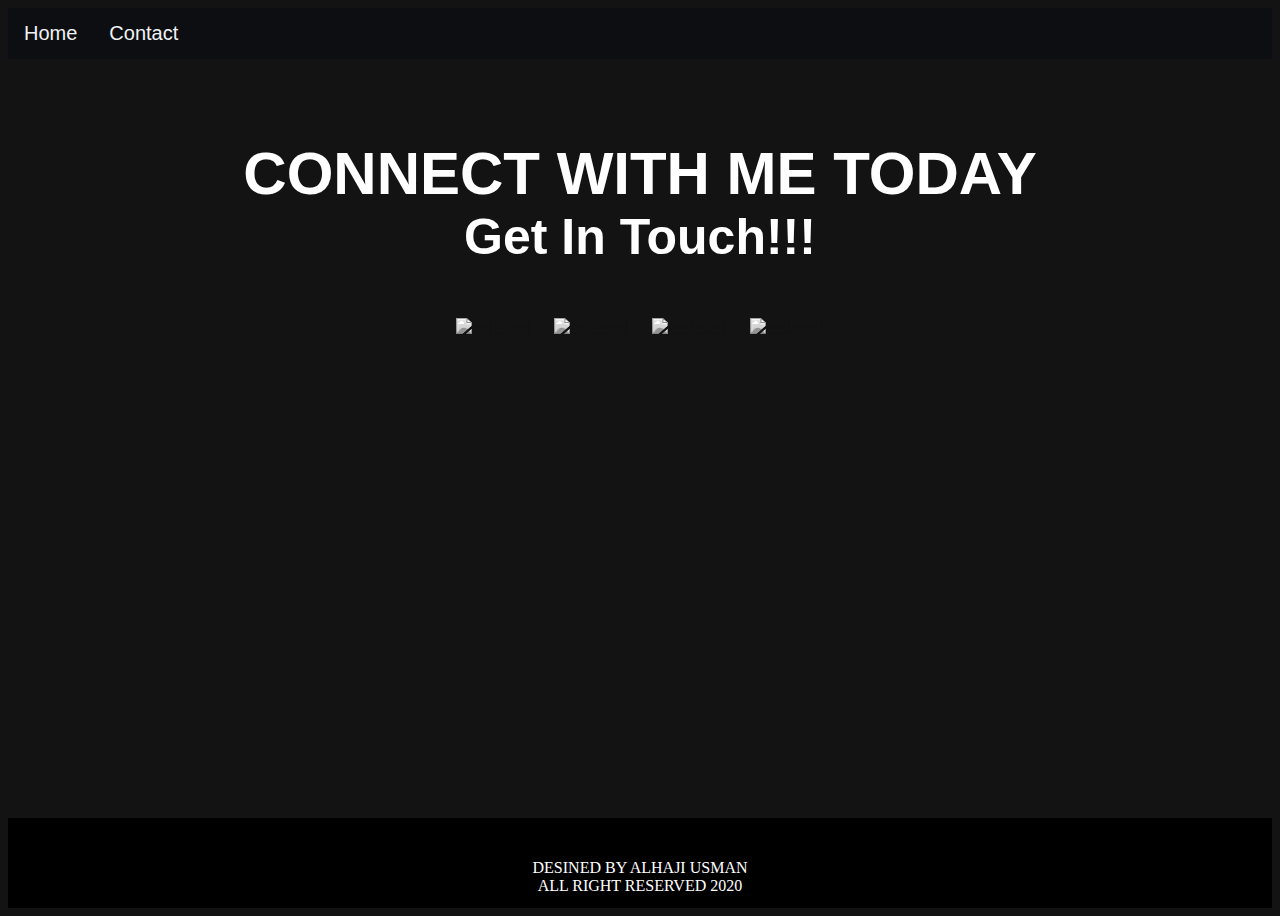
==== contact.html @ 5ed71482 "Add files via upload" ====
<!DOCTYPE html>
<html lang="en" dir="ltr">
  <head>
    <meta charset="utf-8">
    <title>Connect</title>
    <link rel="stylesheet" href="style/style.css">

  </head>
  <body style="background-color:#131314;">
    <header>
      <nav>
        <div class="navb">
          <a class="active" href="index.html">Home</a>
          <a href="contact.html">Contact</a>
        </div>
      </nav>
    </header>
    <div class="connect">
      <h1>CONNECT WITH ME TODAY </h1>
      <h2>Get In Touch!!!</h2>
    </div>
    <div class="social">
      <a href="https://web.facebook.com/?_rdc=1&_rdr"><img src="images/fb.png" alt="notfound"></a>
      <a href="https://twitter.com/"><img src="images/twitter.png" alt="notfound"></a>
      <a href="https://instagram.com/"><img src="images/ig.png" alt="notfound"></a>
      <a href="https://www.whatsapp.com/"><img src="images/ws.png" alt="notfound"></a>
    </div>


      <footer>
        <p>DESINED BY ALHAJI USMAN <br> ALL RIGHT RESERVED 2020</p>
      </footer>

  </body>

</html>
---- style/style.css ----
body{
  min-height: 100vh;
  display: flex;
  flex-direction: column;
  }
  header{
    font-family: arial;
    color: white;}

.navb{
  background-color:#0c0e12;
  overflow:hidden;
}

.navb a{
  float:left;
  color:#f2f2f2;
  padding: 14px 16px;
  text-decoration: none;
  font-size: 20px;
}

.navb a:hover{
  background-color:#ddd;
  color:black;
}
 header h2,header h3, header h1{
   text-align: right;
   margin-right: 10%;

 }
 header h2{
   margin-top:15%;
   font-size: 30px;
   margin-bottom: 0;
 }
 header h1{
   font-size: 53px;
   margin-top:0;
 }

   .yt{
     font-family: arial;
     text-align: right;
     margin-right: 10%;
   }
   .yt a{
     font-size: 25px;
     color: #d4a117;
    text-decoration: none;
    border: 2px solid white;
   }
   .yt p{ color: white;
     font-size: 50px;
     margin-top: 90px;
     margin-bottom: 5px;

   }

   .connect {
     text-align: center;
     color: white;
     font-family: arial;
   }
   .connect h1{
     font-size: 60px;
     margin-top: 80px;
     margin-bottom: 0;
   }
   .connect h2{
     font-size: 50px;
     margin-top: 0;
   }

.social{
  text-align: center;
}
.social img{
  width: 150px;
  padding: 10px;
filter: grayscale();
}
.social img:hover{
  filter: none;
}
footer{
  margin-top: auto;
  text-align: center;
  color: white;
  padding: 25px;
  height: 40px;
  background-color:black;}
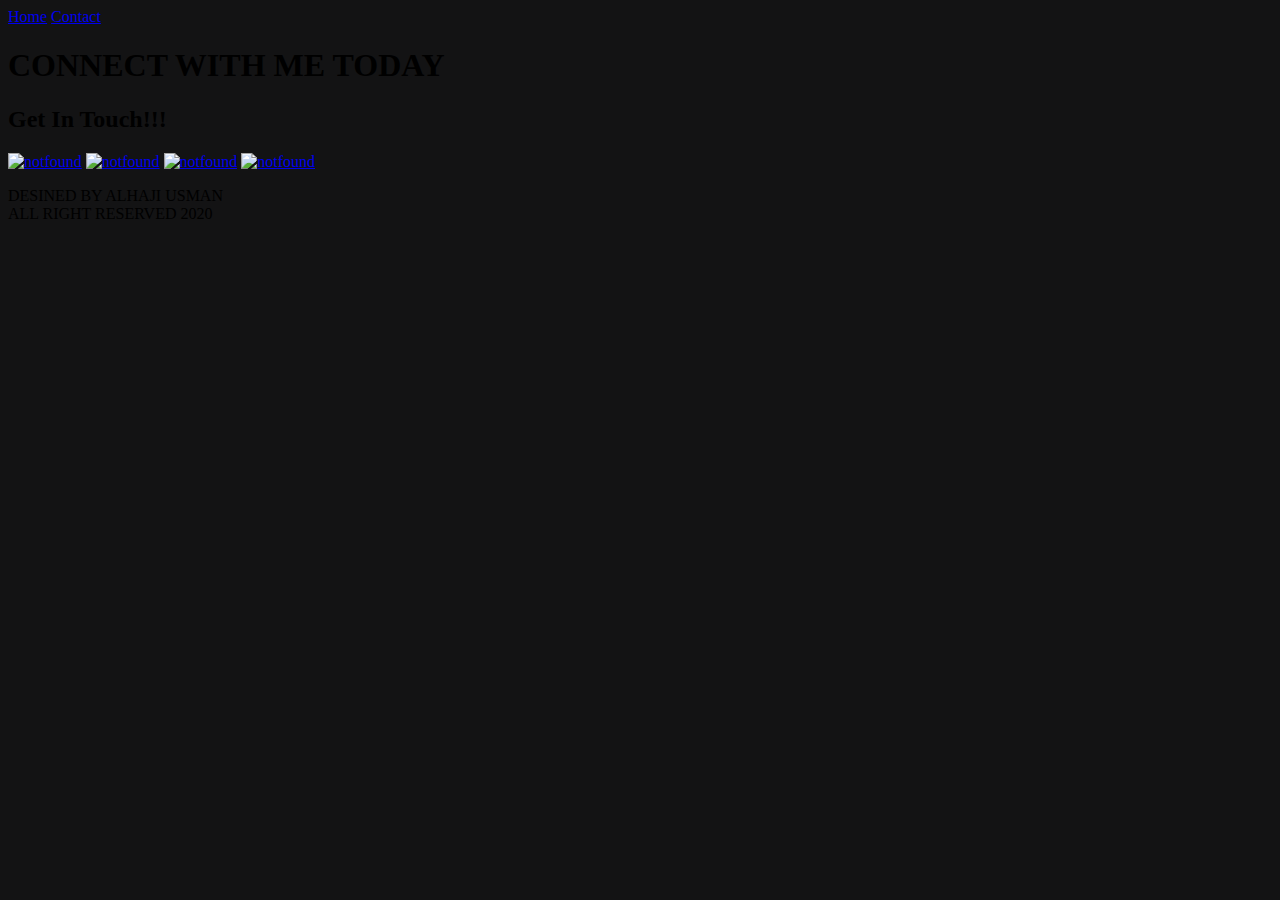
==== commit fb9d8762: "Update contact.html" ====
--- a/contact.html
+++ b/contact.html
@@ -3,7 +3,7 @@
   <head>
     <meta charset="utf-8">
     <title>Connect</title>
-    <link rel="stylesheet" href="style/style.css">
+    <link rel="stylesheet" href="style.css">
 
   </head>
   <body style="background-color:#131314;">
